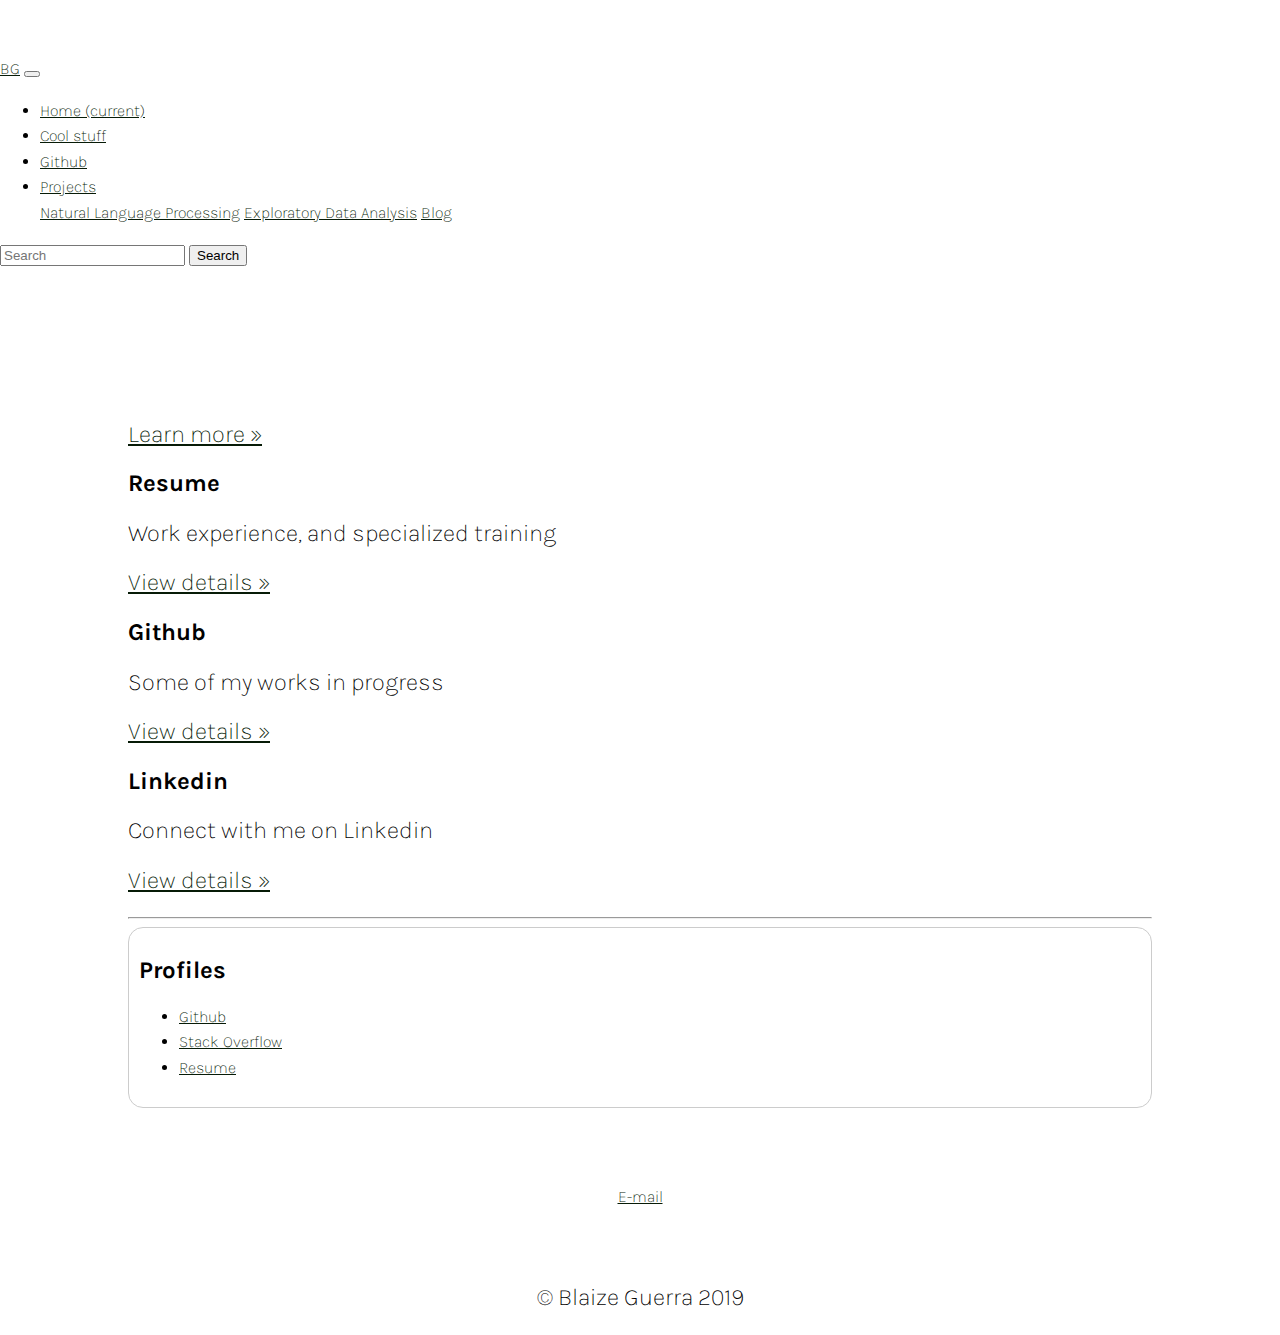
==== index.html @ 9be15bde "Fixed dead links" ====
<!doctype html>
<html lang="en">
  <head>
    <meta charset="utf-8">
    <meta name="viewport" content="width=device-width, initial-scale=1, shrink-to-fit=no">
    <meta name="description" content="">
    <meta name="author" content="">

    <title>Blaize Guerra</title>

    <!-- Bootstrap core CSS -->
    <link rel="stylesheet" href="https://stackpath.bootstrapcdn.com/bootstrap/4.1.3/css/bootstrap.min.css" integrity="sha384-MCw98/SFnGE8fJT3GXwEOngsV7Zt27NXFoaoApmYm81iuXoPkFOJwJ8ERdknLPMO" crossorigin="anonymous">
    <!-- Custom styles for this template -->
    <link href="css/style.css" rel="stylesheet">
    <!-- Custom Google font-->
    <link href="https://fonts.googleapis.com/css?family=Karla&display=swap" rel="stylesheet">
    <!-- Javascript file -->
    <script src="main.js"></script>
    
  </head>

  <body>

    <nav class="navbar navbar-expand-md navbar-dark fixed-top bg-dark">
      <a class="navbar-brand" href="https://guerrabl.github.io/">BG</a>
      <button class="navbar-toggler" type="button" data-toggle="collapse" data-target="#navbarsExampleDefault" aria-controls="navbarsExampleDefault" aria-expanded="false" aria-label="Toggle navigation">
        <span class="navbar-toggler-icon"></span>
      </button>

      <div class="collapse navbar-collapse" id="navbarsExampleDefault">
        <ul class="navbar-nav mr-auto">
          <li class="nav-item active">
            <a class="nav-link" href="https://guerrabl.github.io">Home <span class="sr-only">(current)</span></a>
          </li>
          <li class="nav-item">
            <a class="nav-link" href="#">Cool stuff</a>
          </li>
          <li class="nav-item">
            <a class="nav-link disabled" href="https://github.com/guerrabl">Github</a>
          </li>
          <li class="nav-item dropdown">
            <a class="nav-link dropdown-toggle" href="http://example.com" id="dropdown01" data-toggle="dropdown" aria-haspopup="true" aria-expanded="false">Projects</a>
            <div class="dropdown-menu" aria-labelledby="dropdown01">
              <a class="dropdown-item" href="#">Natural Language Processing</a>
              <a class="dropdown-item" href="#">Exploratory Data Analysis</a>
              <a class="dropdown-item" href="#">Blog</a>
            </div>
          </li>
        </ul>
        <form class="form-inline my-2 my-lg-0">
          <input class="form-control mr-sm-2" type="text" placeholder="Search" aria-label="Search">
          <button class="btn btn-outline-success my-2 my-sm-0" type="submit">Search</button>
        </form>
      </div>
    </nav>

    <main role="main">

      <!-- Main jumbotron for a primary marketing message or call to action -->
      <div class="jumbotron">
        <div class="container">
		  <h1 class="display-3" id="mainHeader">Blaize Diego Guerra</h1>
          <p class="firsthtwo">I am a student of Computer Science at Oregon State University-Cascades. This portfolio includes some of my professional work as well as some projects that are of personal interest.</p>
          <p><a class="btn btn-primary btn-lg" href="https://www.linkedin.com/in/blaize-guerra-297911182" role="button">Learn more &raquo;</a></p>
        </div>
      </div>

      <div class="container">
        <!-- Example row of columns -->
        <div class="row">
          <div class="col-md-4">
            <h2 id="Resume">Resume</h2>
            <p>Work experience, and specialized training</p>
            <p><a class="btn btn-secondary" href="https://www.linkedin.com/in/blaize-guerra-297911182" role="button">View details &raquo;</a></p>
          </div>
          <div class="col-md-4">
            <h2>Github</h2>
            <p>Some of my works in progress</p>
            <p><a class="btn btn-secondary" href="https://github.com/guerrabl" role="button">View details &raquo;</a></p>
          </div>
          <div class="col-md-4">
            <h2>Linkedin</h2>
            <p>Connect with me on Linkedin</p>
            <p><a class="btn btn-secondary" href="https://www.linkedin.com/in/blaize-guerra-297911182" role="button">View details &raquo;</a></p>
          </div>
        </div>

        <hr>

      </div> <!-- /container -->

      
    <div class="container">
        
        <div class="profiles">
			<h2 onclick= "this.style.color= 'green';">Profiles</h2>
            	<ul>
                	<li><a href=https://github.com/guerrabl>Github</a></li>
                	<li><a href=https://stackoverflow.com/users/12155718/bguerra?tab=profile>Stack Overflow</a></li>
                	<li><a href=https://www.linkedin.com/in/blaize-guerra-297911182>Resume</a></li>
				</ul>
        </div>
    </div>
    <br>
    <br>
    <br>
	<footer>
		<a href="mailto:guerrabl@oregonstate.edu">E-mail</a>
	</footer>
	<br>
	<br>
      
    </main>

    <footer class="container">
      <p>&copy; Blaize Guerra 2019</p>
    </footer>

    <!-- Bootstrap core JavaScript
    ================================================== -->
    <!-- Placed at the end of the document so the pages load faster -->
    <script src="https://code.jquery.com/jquery-3.3.1.slim.min.js" integrity="sha384-q8i/X+965DzO0rT7abK41JStQIAqVgRVzpbzo5smXKp4YfRvH+8abtTE1Pi6jizo" crossorigin="anonymous"></script>
    <script src="https://cdnjs.cloudflare.com/ajax/libs/popper.js/1.14.3/umd/popper.min.js" integrity="sha384-ZMP7rVo3mIykV+2+9J3UJ46jBk0WLaUAdn689aCwoqbBJiSnjAK/l8WvCWPIPm49" crossorigin="anonymous"></script>
    <script src="https://stackpath.bootstrapcdn.com/bootstrap/4.1.3/js/bootstrap.min.js" integrity="sha384-ChfqqxuZUCnJSK3+MXmPNIyE6ZbWh2IMqE241rYiqJxyMiZ6OW/JmZQ5stwEULTy" crossorigin="anonymous"></script>
  </body>
</html>
---- css/style.css ----
body
{
    padding-top: 3.5rem;
    background-color: rgb(218, 218, 218)8, 88, 87);
    font-family: 'Karla', sans-serif;
    font-size: 16px;
    font-weight:lighter;

    line-height: 1.6em;
    margin: 0;
}

.container{
    width: 80%;
    margin:auto;
}
.box-1{
    background-color: #333333;
    color:#fff;
    border: 6px rgb(114, 74, 74);
    padding:10px; 
}

.pic-1
{
    width: 80%;
    margin:auto;   
}

.box-1{
    text-align: center;
    font-style: italic
}

.box-2{
    text-align: center;
    border: 3px dotted #ccc;
    padding: 20px;
    margin: 20px 0;
}
.profiles{
   border:1px #ccc solid;
   padding:10px; 
   border-radius:15px;
}
p{
    font-size: 18pt;
}
h1{
    font-size: 30pt;
    color: white;
}
a:link{
    color: rgb(7, 27, 7);
}
a:visited{
    color:rgb(23, 28, 29);
}
a:focus, a:hover{
    border-bottom: 1px solid;
}
a:active{
    color: #98AFC7;
}
footer{
    text-align: center;
}
.jumbotron{
    background-image: url("https://live.staticflickr.com/2888/13334080323_641e55ab35_b.jpg");
}
.firsthtwo{
    color: white;
}
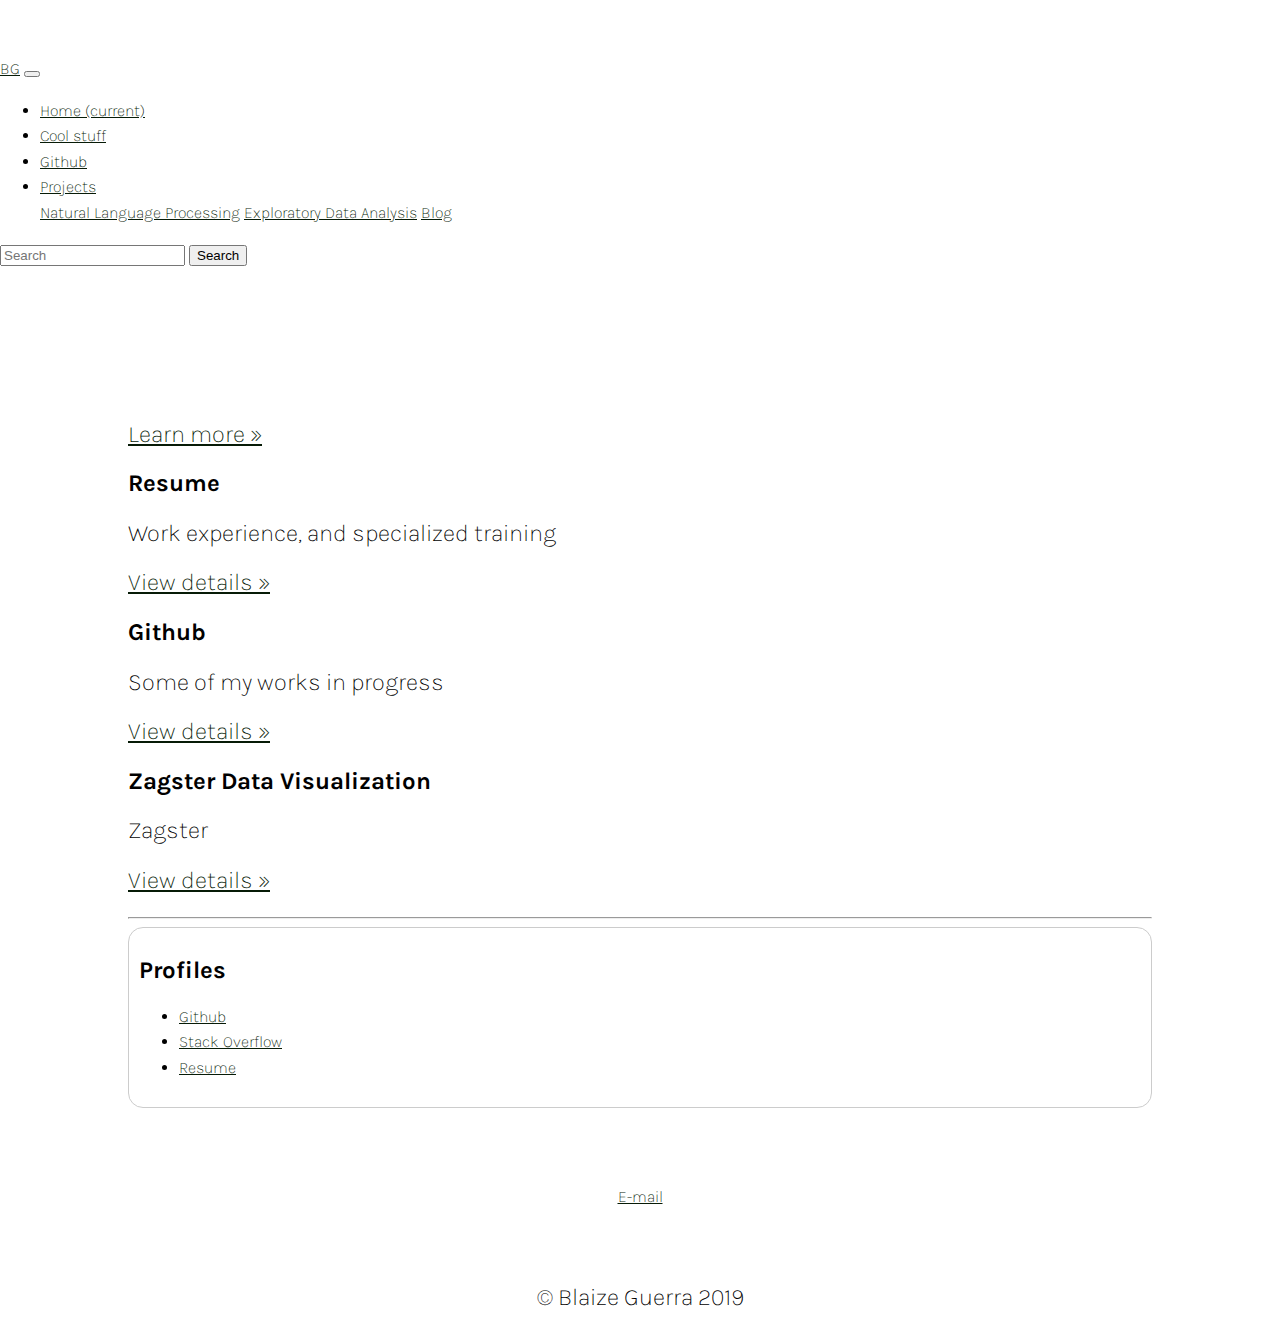
==== commit b09df776: "Added Resume and Zagster project link" ====
--- a/index.html
+++ b/index.html
@@ -71,7 +71,7 @@
           <div class="col-md-4">
             <h2 id="Resume">Resume</h2>
             <p>Work experience, and specialized training</p>
-            <p><a class="btn btn-secondary" href="https://www.linkedin.com/in/blaize-guerra-297911182" role="button">View details &raquo;</a></p>
+            <p><a class="btn btn-secondary" href="Blaize Guerra CS resume.pdf" role="button">View details &raquo;</a></p>
           </div>
           <div class="col-md-4">
             <h2>Github</h2>
@@ -79,9 +79,9 @@
             <p><a class="btn btn-secondary" href="https://github.com/guerrabl" role="button">View details &raquo;</a></p>
           </div>
           <div class="col-md-4">
-            <h2>Linkedin</h2>
-            <p>Connect with me on Linkedin</p>
-            <p><a class="btn btn-secondary" href="https://www.linkedin.com/in/blaize-guerra-297911182" role="button">View details &raquo;</a></p>
+            <h2>Zagster Data Visualization</h2>
+            <p>Zagster</p>
+            <p><a class="btn btn-secondary" href="https://guerrabl.github.io/zagster-client" role="button">View details &raquo;</a></p>
           </div>
         </div>
 
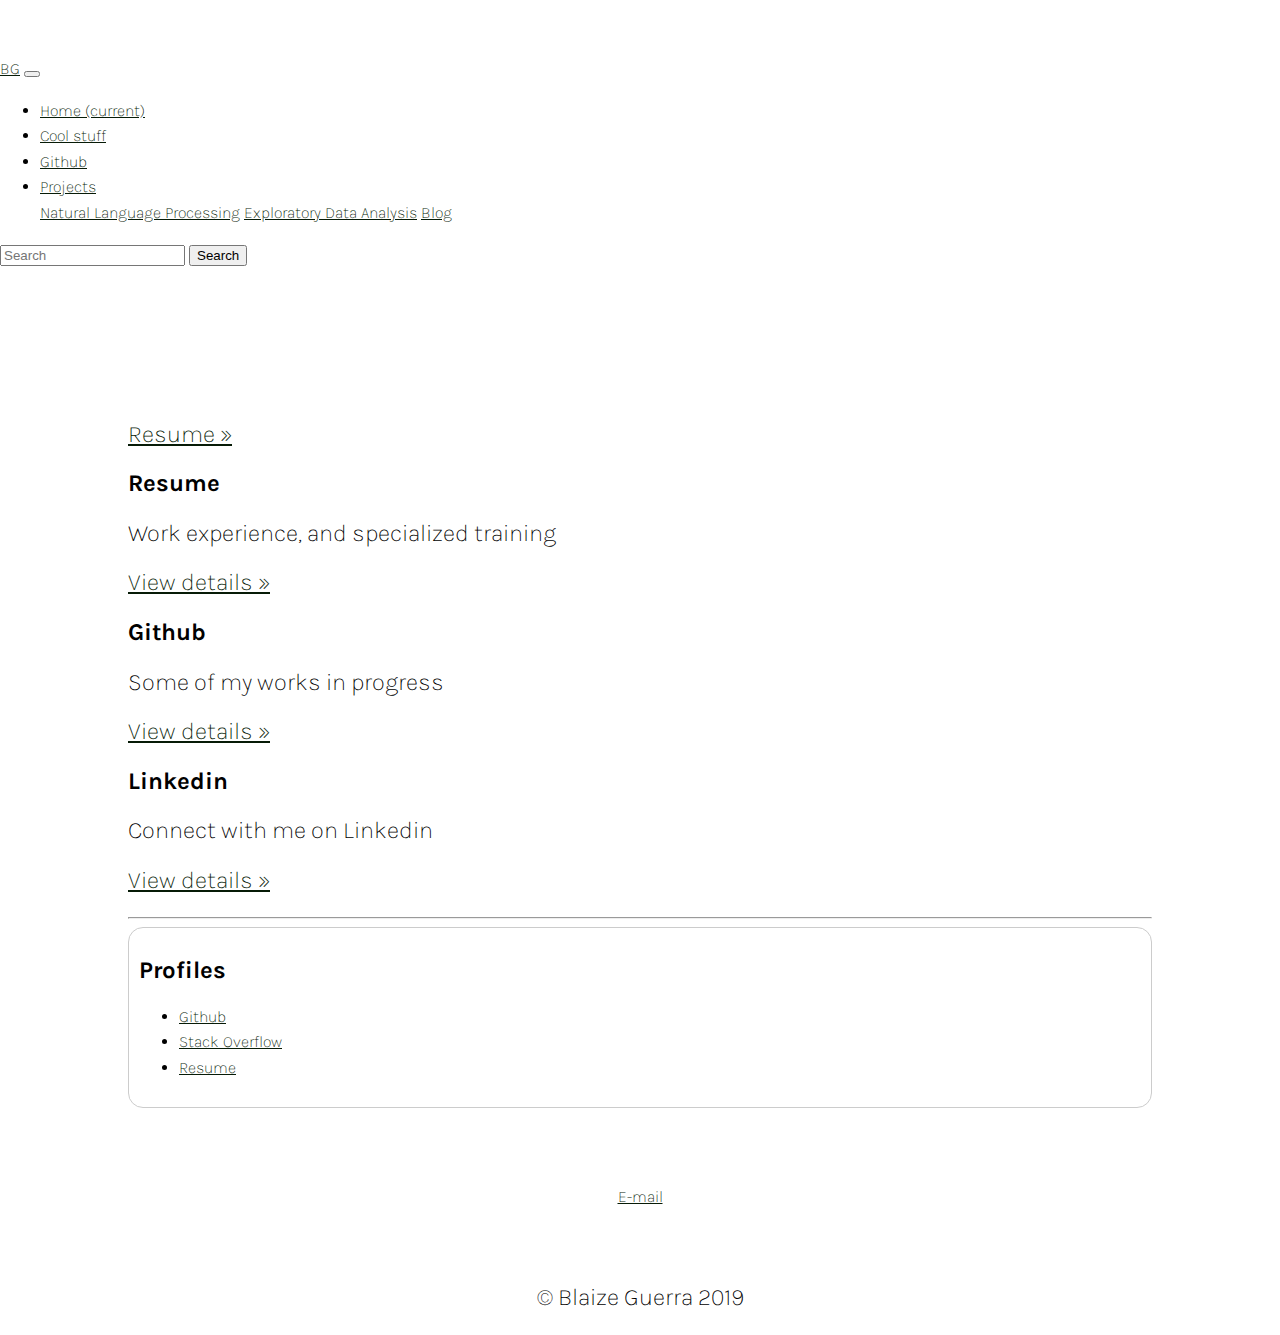
==== commit 9cbb637f: "Added Resume to Header" ====
--- a/index.html
+++ b/index.html
@@ -16,7 +16,8 @@
     <link href="https://fonts.googleapis.com/css?family=Karla&display=swap" rel="stylesheet">
     <!-- Javascript file -->
     <script src="main.js"></script>
-    
+    <!--J Query-->
+    <script src="https://ajax.googleapis.com/ajax/libs/jquery/3.4.1/jquery.min.js"></script>
   </head>
 
   <body>
@@ -61,7 +62,7 @@
         <div class="container">
 		  <h1 class="display-3" id="mainHeader">Blaize Diego Guerra</h1>
           <p class="firsthtwo">I am a student of Computer Science at Oregon State University-Cascades. This portfolio includes some of my professional work as well as some projects that are of personal interest.</p>
-          <p><a class="btn btn-primary btn-lg" href="https://www.linkedin.com/in/blaize-guerra-297911182" role="button">Learn more &raquo;</a></p>
+          <p><a class="btn btn-primary btn-lg" href="Blaize Guerra CS resume.pdf" role="button">Resume &raquo;</a></p>
         </div>
       </div>
 
@@ -71,7 +72,7 @@
           <div class="col-md-4">
             <h2 id="Resume">Resume</h2>
             <p>Work experience, and specialized training</p>
-            <p><a class="btn btn-secondary" href="Blaize Guerra CS resume.pdf" role="button">View details &raquo;</a></p>
+            <p><a class="btn btn-secondary" href="https://www.linkedin.com/in/blaize-guerra-297911182" role="button">View details &raquo;</a></p>
           </div>
           <div class="col-md-4">
             <h2>Github</h2>
@@ -79,9 +80,9 @@
             <p><a class="btn btn-secondary" href="https://github.com/guerrabl" role="button">View details &raquo;</a></p>
           </div>
           <div class="col-md-4">
-            <h2>Zagster Data Visualization</h2>
-            <p>Zagster</p>
-            <p><a class="btn btn-secondary" href="https://guerrabl.github.io/zagster-client" role="button">View details &raquo;</a></p>
+            <h2>Linkedin</h2>
+            <p>Connect with me on Linkedin</p>
+            <p><a class="btn btn-secondary" href="https://www.linkedin.com/in/blaize-guerra-297911182" role="button">View details &raquo;</a></p>
           </div>
         </div>
 
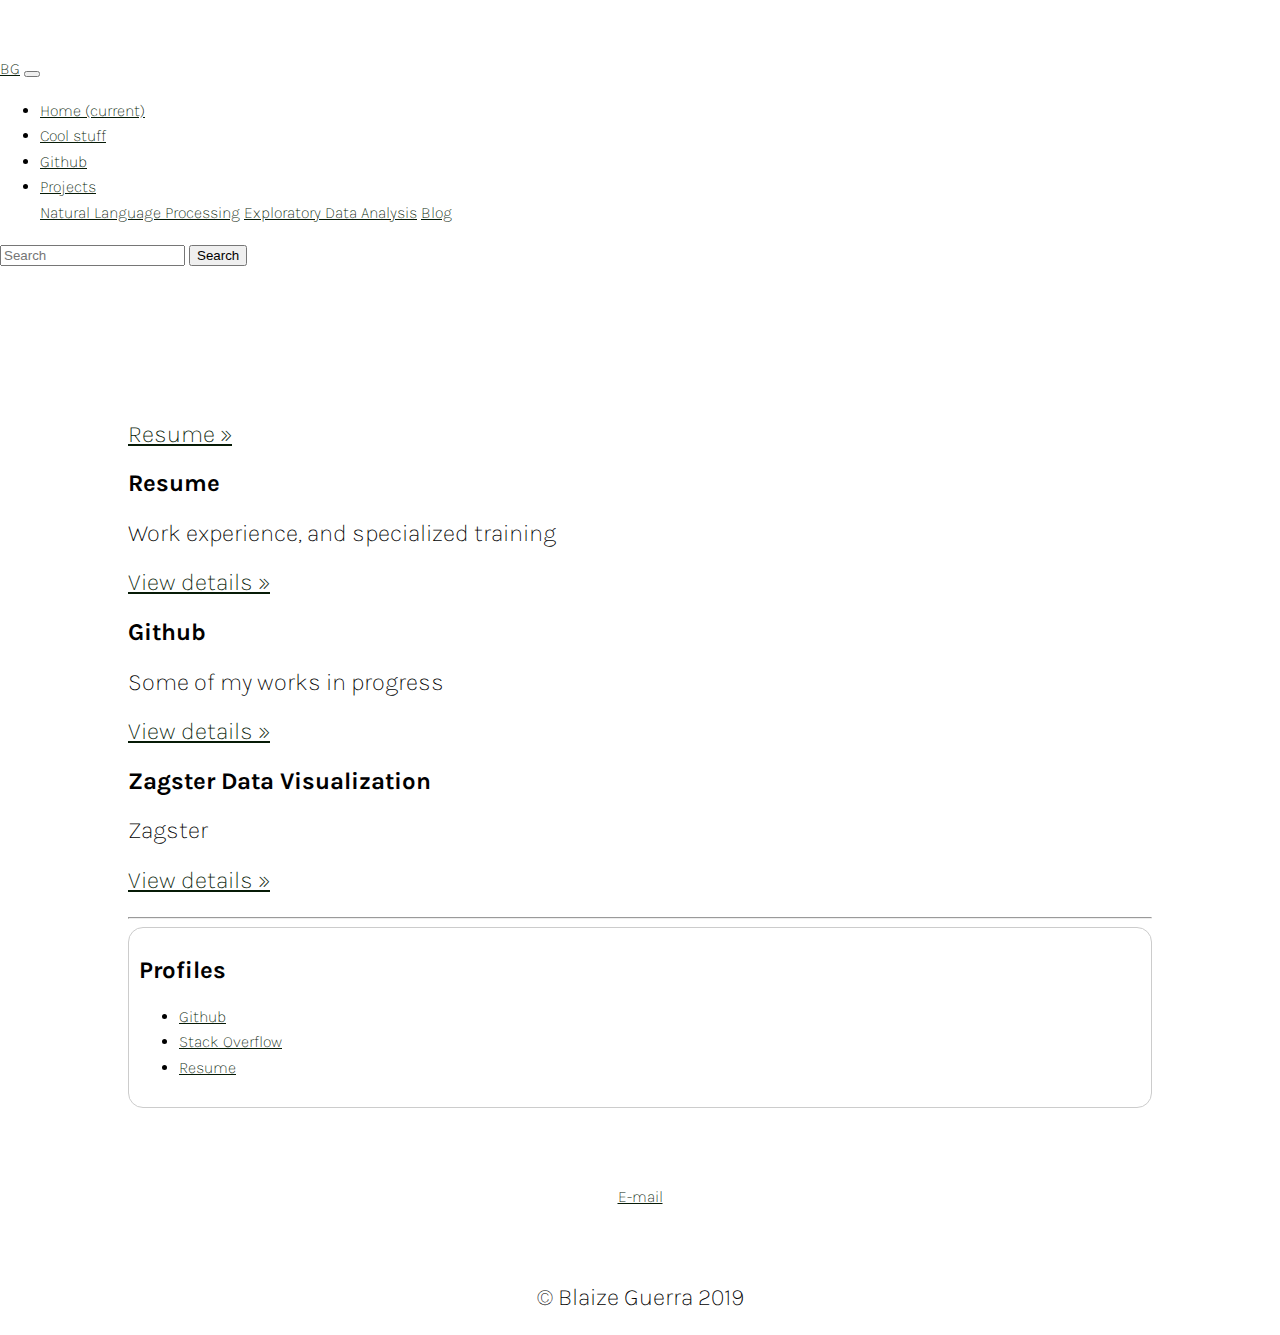
==== commit 5aa60533: "Merge remote-tracking branch 'origin/master'" ====
--- a/index.html
+++ b/index.html
@@ -72,7 +72,7 @@
           <div class="col-md-4">
             <h2 id="Resume">Resume</h2>
             <p>Work experience, and specialized training</p>
-            <p><a class="btn btn-secondary" href="https://www.linkedin.com/in/blaize-guerra-297911182" role="button">View details &raquo;</a></p>
+            <p><a class="btn btn-secondary" href="Blaize Guerra CS resume.pdf" role="button">View details &raquo;</a></p>
           </div>
           <div class="col-md-4">
             <h2>Github</h2>
@@ -80,9 +80,9 @@
             <p><a class="btn btn-secondary" href="https://github.com/guerrabl" role="button">View details &raquo;</a></p>
           </div>
           <div class="col-md-4">
-            <h2>Linkedin</h2>
-            <p>Connect with me on Linkedin</p>
-            <p><a class="btn btn-secondary" href="https://www.linkedin.com/in/blaize-guerra-297911182" role="button">View details &raquo;</a></p>
+            <h2>Zagster Data Visualization</h2>
+            <p>Zagster</p>
+            <p><a class="btn btn-secondary" href="https://guerrabl.github.io/zagster-client" role="button">View details &raquo;</a></p>
           </div>
         </div>
 
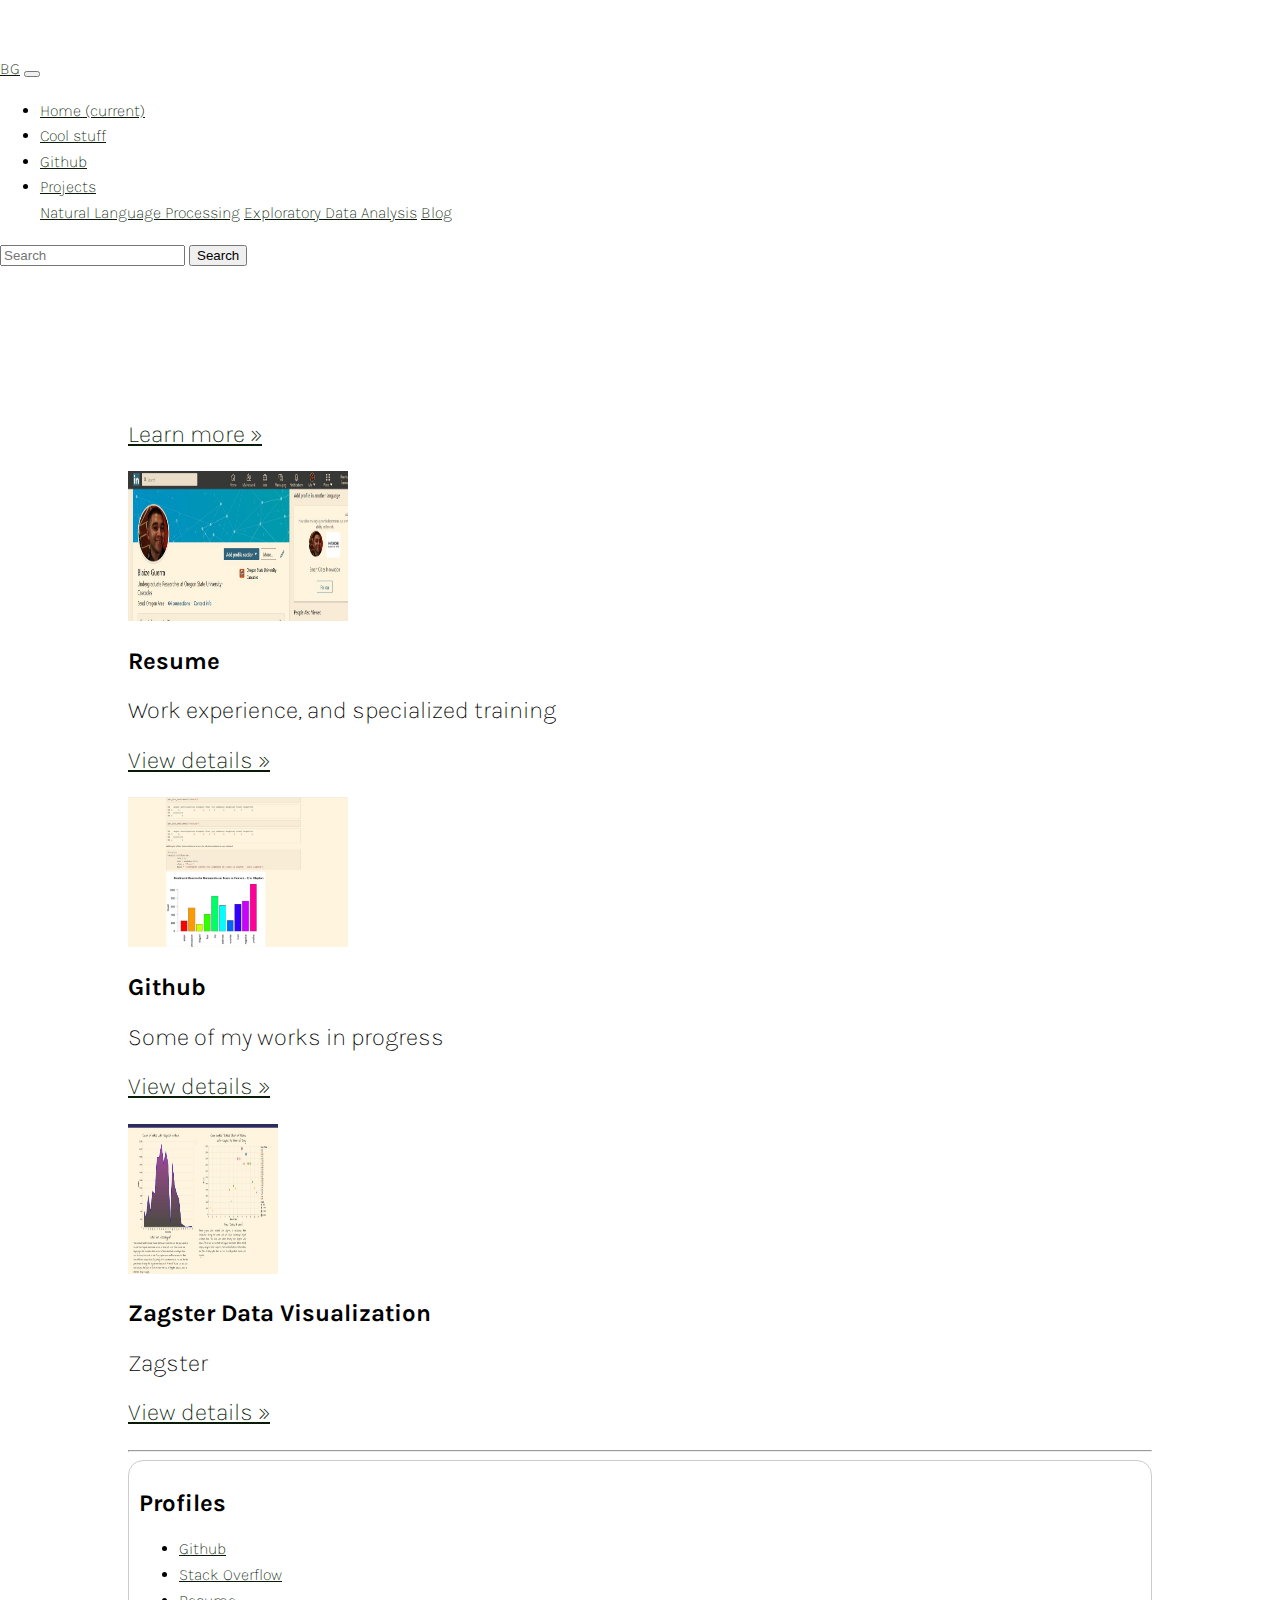
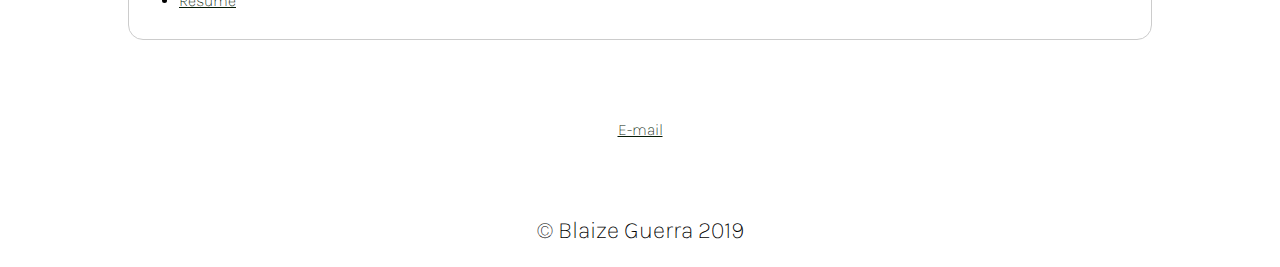
==== commit d49ca41a: "Portfolio updates" ====
--- a/index.html
+++ b/index.html
@@ -43,7 +43,7 @@
             <a class="nav-link dropdown-toggle" href="http://example.com" id="dropdown01" data-toggle="dropdown" aria-haspopup="true" aria-expanded="false">Projects</a>
             <div class="dropdown-menu" aria-labelledby="dropdown01">
               <a class="dropdown-item" href="#">Natural Language Processing</a>
-              <a class="dropdown-item" href="#">Exploratory Data Analysis</a>
+              <a class="dropdown-item" href="Tears.html">Exploratory Data Analysis</a>
               <a class="dropdown-item" href="#">Blog</a>
             </div>
           </li>
@@ -62,7 +62,7 @@
         <div class="container">
 		  <h1 class="display-3" id="mainHeader">Blaize Diego Guerra</h1>
           <p class="firsthtwo">I am a student of Computer Science at Oregon State University-Cascades. This portfolio includes some of my professional work as well as some projects that are of personal interest.</p>
-          <p><a class="btn btn-primary btn-lg" href="Blaize Guerra CS resume.pdf" role="button">Resume &raquo;</a></p>
+          <p><a class="btn btn-primary btn-lg" href="https://www.linkedin.com/in/blaize-guerra-297911182" role="button">Learn more &raquo;</a></p>
         </div>
       </div>
 
@@ -70,16 +70,19 @@
         <!-- Example row of columns -->
         <div class="row">
           <div class="col-md-4">
+              <img src="linked.JPG" height="150" width="220"></img>
             <h2 id="Resume">Resume</h2>
             <p>Work experience, and specialized training</p>
             <p><a class="btn btn-secondary" href="Blaize Guerra CS resume.pdf" role="button">View details &raquo;</a></p>
           </div>
           <div class="col-md-4">
+            <img src="sentiment.JPG" height="150" width="220"></img>
             <h2>Github</h2>
             <p>Some of my works in progress</p>
             <p><a class="btn btn-secondary" href="https://github.com/guerrabl" role="button">View details &raquo;</a></p>
           </div>
           <div class="col-md-4">
+            <img src="Dataviz.JPG" height="150" width="150"></img>
             <h2>Zagster Data Visualization</h2>
             <p>Zagster</p>
             <p><a class="btn btn-secondary" href="https://guerrabl.github.io/zagster-client" role="button">View details &raquo;</a></p>
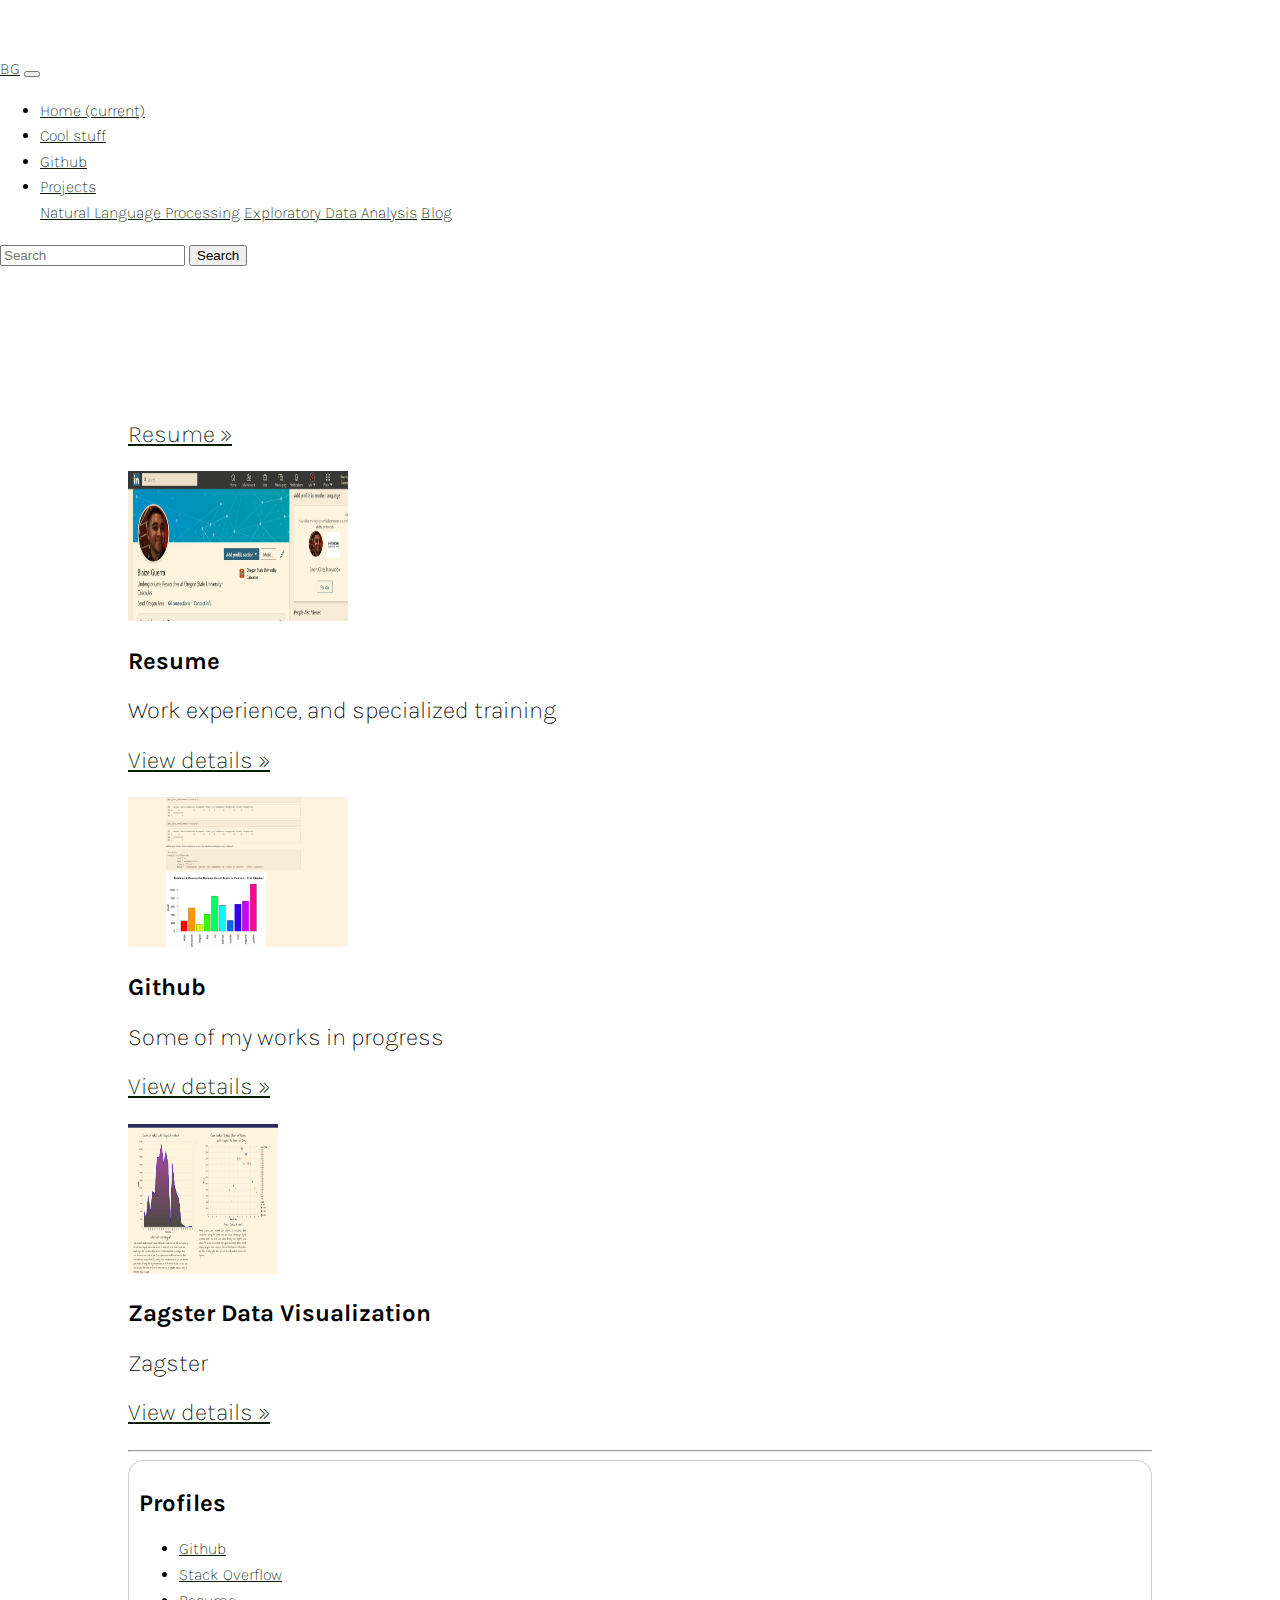
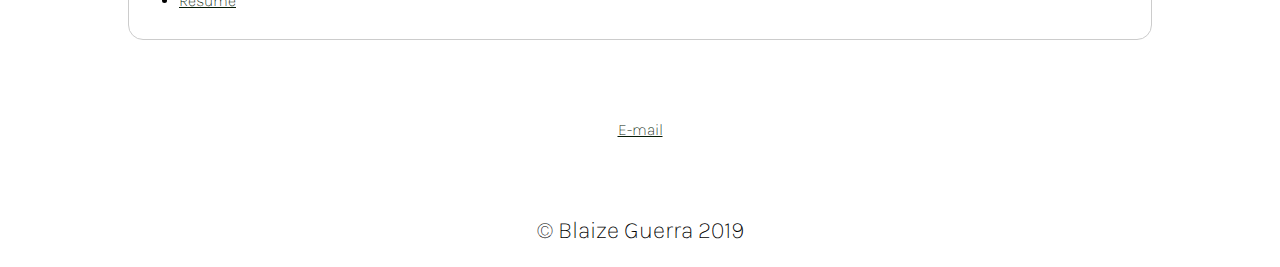
==== commit acd2420c: "Merge remote-tracking branch 'origin/master'" ====
--- a/index.html
+++ b/index.html
@@ -62,7 +62,7 @@
         <div class="container">
 		  <h1 class="display-3" id="mainHeader">Blaize Diego Guerra</h1>
           <p class="firsthtwo">I am a student of Computer Science at Oregon State University-Cascades. This portfolio includes some of my professional work as well as some projects that are of personal interest.</p>
-          <p><a class="btn btn-primary btn-lg" href="https://www.linkedin.com/in/blaize-guerra-297911182" role="button">Learn more &raquo;</a></p>
+          <p><a class="btn btn-primary btn-lg" href="Blaize Guerra CS resume.pdf" role="button">Resume &raquo;</a></p>
         </div>
       </div>
 
